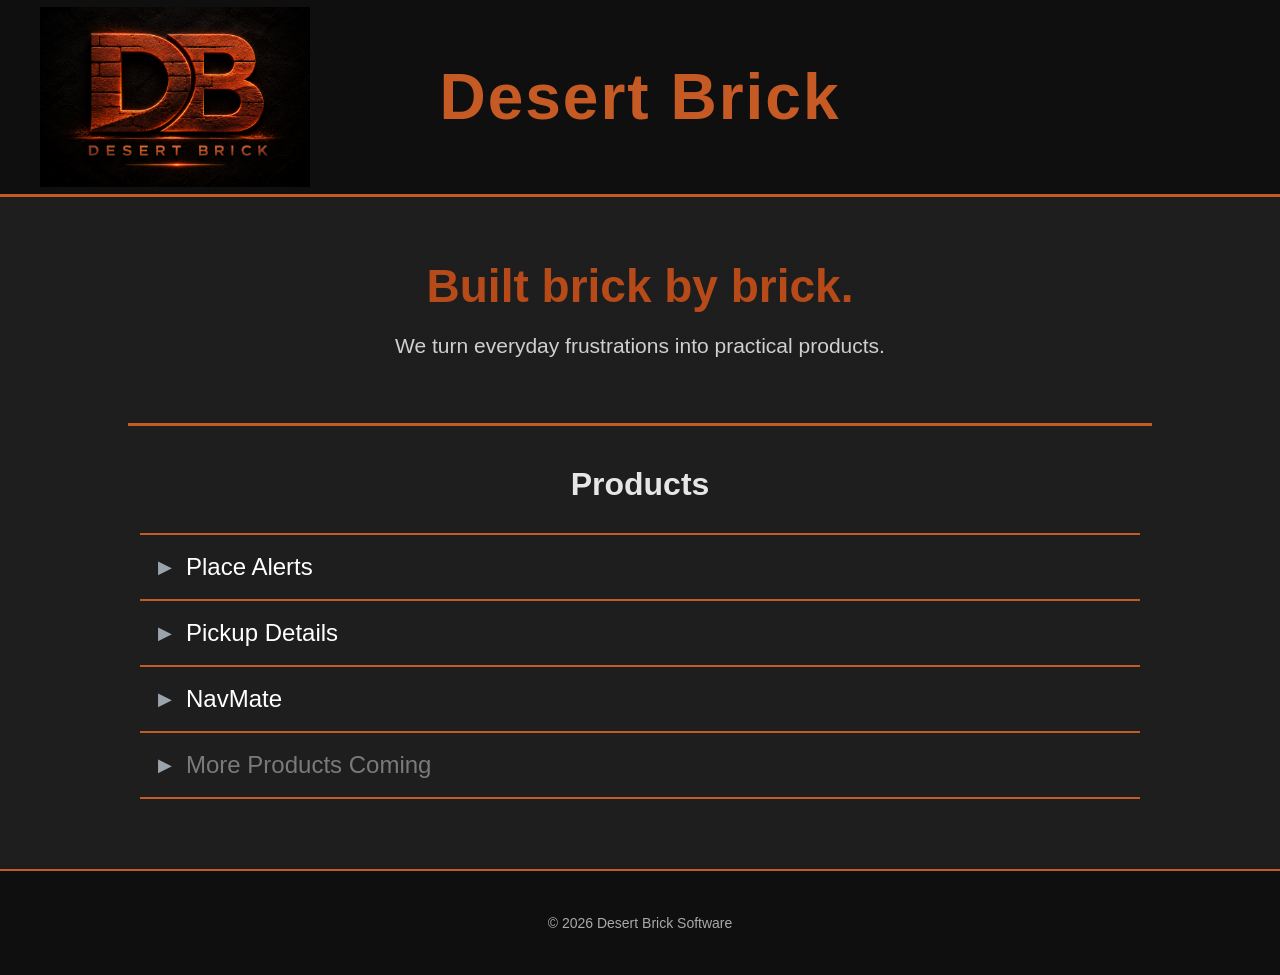
==== index.html @ cfd84d82 "wip" ====
<!DOCTYPE html>
<html lang="en">
<head>

<!-- Google tag (gtag.js) -->
<script async src="https://www.googletagmanager.com/gtag/js?id=G-PC0YV3BC98"></script>
<script>
  window.dataLayer = window.dataLayer || [];
  function gtag(){dataLayer.push(arguments);}
  gtag('js', new Date());

  gtag('config', 'G-PC0YV3BC98');
</script>

<meta charset="UTF-8">
<meta name="viewport" content="width=device-width, initial-scale=1.0">

<title>Desert Brick Software</title>

<link rel="stylesheet" href="/css/home.css">

</head>

<body>


<header class="header">

<div class="header-inner">

<img src="/assets/logo.png" class="logo">

<div class="brand">
Desert Brick
</div>

</div>

</header>



<section class="hero">

<h1>
Built <span class="brick">brick by brick</span>.
</h1>

<p>
We turn everyday frustrations into practical products.
</p>

</section>



<div class="divider"></div>



<section class="products">

<h2>Products</h2>



<div class="accordion">


<div class="accordion-item" data-product="place_alerts">

<button class="accordion-header">

<span class="chevron">▶</span>

<span class="product-title live">
Place Alerts
</span>

</button>


<div class="accordion-content">

<p>
Location-based alerts that trigger when you arrive somewhere.
Perfect for errands, pickups, and remembering things at the right place.
</p>

<div class="product-buttons">

<a class="btn primary" href="https://play.google.com/store/apps/details?id=com.yourname.placenotes" target="_blank" rel="noopener noreferrer" data-track-cta="play_store">
Get it on Google Play
</a>

<!-- KEEP THIS EXACT (Play Store uses it) -->
<a class="btn" href="/apps/place-alerts/privacy-policy/" data-track-cta="privacy_policy">
Privacy Policy
</a>

<!-- UPDATED ONLY THIS -->
<a class="btn" href="/apps/place-alerts/terms/" data-track-cta="terms">
Terms of Service
</a>

</div>

</div>

</div>




<div class="accordion-item" data-product="pickup_details">

<button class="accordion-header">

<span class="chevron">▶</span>

<span class="product-title live">
Pickup Details
</span>

</button>


<div class="accordion-content">

<p>
Cut down on repetitive buyer messages by answering common questions before they reach your inbox.
</p>

<div class="product-buttons">

<a class="btn primary" href="https://pickupdetails.com" target="_blank" rel="noopener noreferrer" data-track-cta="visit_website">
Visit Website
</a>

<a class="btn" href="/apps/pickup-details/privacy-policy/" data-track-cta="privacy_policy">
Privacy Policy
</a>

<a class="btn" href="/apps/pickup-details/terms/" data-track-cta="terms">
Terms of Service
</a>

</div>

</div>

</div>




<div class="accordion-item" data-product="navmate">

<button class="accordion-header">

<span class="chevron">▶</span>

<span class="product-title live">
NavMate
</span>

</button>


<div class="accordion-content">

<p>
Navigation designed for real people.
</p>

<p>
Built after watching my mom struggle with modern navigation apps that were supposed to make driving easier.
</p>

<p>
NavMate focuses on clarity, simplicity, and confidence behind the wheel.
</p>

<p>
Currently in early development. Join the waitlist for updates and early access.
</p>

<div class="product-buttons">

<a class="btn primary" href="/apps/navmate/" data-track-cta="waitlist">
Join the Waitlist
</a>

</div>

</div>

</div>




<div class="accordion-item" data-product="future_products">

<button class="accordion-header">

<span class="chevron">▶</span>

<span class="product-title future">
More Products Coming
</span>

</button>


<div class="accordion-content">

<p>
<strong>Eleva</strong><br>
Toeless compression socks designed to stay in place with a more secure and comfortable fit.
</p>

<p>
<strong>Utilio</strong><br>
One utility app packed with practical tools for everyday life.
</p>

<p>
More products are currently under construction.
</p>

</div>

</div>



</div>

</section>



<footer class="footer">

<p>
© 2026 Desert Brick Software
</p>

</footer>



<script src="/analytics.js"></script>
<script src="/accordion.js"></script>

</body>
</html>
---- css/home.css ----
body{
margin:0;
font-family:Arial, Helvetica, sans-serif;
background:#1e1e1e;
color:#e6e6e6;
}



/* HEADER */

/* HEADER */

.header{
background:#0f0f0f;
border-bottom:3px solid #c65a24;
}

.header-inner{
display:flex;
align-items:center;
justify-content:center;
padding:60px 60px;   /* bigger header height */
position:relative;
}

.logo{
height:180px;
position:absolute;
left:40px;
top:50%;
transform:translateY(-50%);
}

.brand{
font-size:64px;      /* stronger title */
font-weight:700;
letter-spacing:2px;
color:#c65a24;
}



/* HERO */

.hero{
text-align:center;
padding:24px 20px 14px;

background-image:
linear-gradient(rgba(30,30,30,.92), rgba(30,30,30,.92)),
url("https://www.transparenttextures.com/patterns/brick-wall.png");
}

.hero h1{
font-size:46px;
margin-bottom:16px;
color:#b64a18;
}

.hero p{
font-size:21px;
color:#cfcfcf;
}

.brick{
color:inherit;
}



/* DIVIDER */

.divider{
height:3px;
background:#c65a24;
width:80%;
margin:30px auto 40px auto;
}



/* PRODUCTS */

.products{
max-width:1000px;
margin:auto;
padding-bottom:70px;
}

.products h2{
text-align:center;
font-size:32px;
margin-bottom:30px;
}



/* ACCORDION */

.accordion-item{
border-top:2px solid #c65a24;
}

.accordion-item:last-child{
border-bottom:2px solid #c65a24;
}

.accordion-header{
width:100%;
background:none;
border:none;
color:#ffffff;
font-size:24px;
padding:18px;
text-align:left;
cursor:pointer;
display:flex;
align-items:center;
gap:14px;
}



/* CHEVRON */

.chevron{
color:#9aa4ad;
font-size:18px;
transition:transform .3s ease;
}



/* PRODUCT COLORS */

.product-title.live{
color:#ffffff;
}

.product-title.future{
color:#7a7a7a;
}



/* ACCORDION CONTENT */

.accordion-content{
max-height:0;
overflow:hidden;
transition:max-height .35s ease;
padding:0 18px;
color:#d0d0d0;
}



/* BUTTONS */

.product-buttons{
margin-top:20px;
display:flex;
flex-direction:column;
gap:10px;
max-width:300px;
}

.btn{
text-decoration:none;
border:1px solid #555;
padding:12px;
text-align:center;
border-radius:5px;
color:#e6e6e6;
transition:all .2s;
}

.btn:hover{
background:#444;
}

.primary{
background:#c65a24;
border:none;
color:#111;
font-weight:600;
}

.primary:hover{
background:#d96b2c;
}



/* FOOTER */

.footer{
text-align:center;
padding:30px;
background:#0f0f0f;
border-top:2px solid #c65a24;
font-size:14px;
color:#aaaaaa;
}

@media (max-width: 768px) {

  .header-inner{
    flex-direction:column;
    gap:20px;
    padding:30px 20px;
  }

  .logo{
    position:static;
    transform:none;
    left:auto;
    top:auto;
    height:140px;
  }

  .brand{
    font-size:clamp(36px, 8vw, 48px);
    text-align:center;
    letter-spacing:1px;
    line-height:1.1;
  }

}
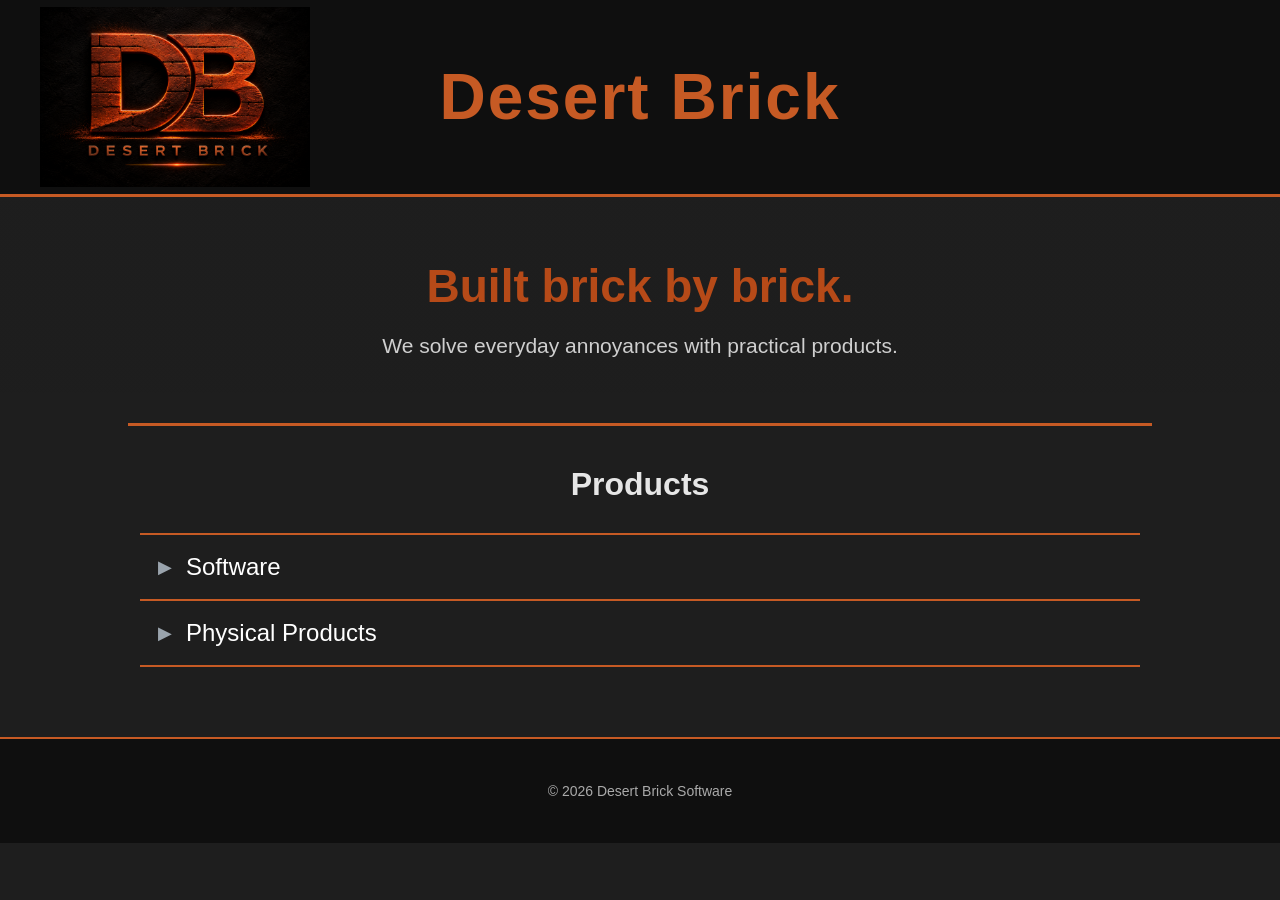
==== commit e9ea1aa6: "wip" ====
--- a/index.html
+++ b/index.html
@@ -47,7 +47,7 @@
 </h1>
 
 <p>
-We turn everyday frustrations into practical products.
+We solve everyday annoyances with practical products.
 </p>
 
 </section>
@@ -63,6 +63,24 @@
 <h2>Products</h2>
 
 
+
+<div class="accordion">
+
+
+<div class="accordion-item" data-product="software">
+
+<button class="accordion-header">
+
+<span class="chevron">▶</span>
+
+<span class="product-title live">
+Software
+</span>
+
+</button>
+
+
+<div class="accordion-content">
 
 <div class="accordion">
 
@@ -198,36 +216,93 @@
 </div>
 
 
-
-
-<div class="accordion-item" data-product="future_products">
+</div>
+
+</div>
+
+</div>
+
+
+
+
+<div class="accordion-item" data-product="physical_products">
+
+<button class="accordion-header">
+
+<span class="chevron">▶</span>
+
+<span class="product-title live">
+Physical Products
+</span>
+
+</button>
+
+
+<div class="accordion-content">
+
+<div class="accordion">
+
+
+<div class="accordion-item" data-product="no_soliciting_signs">
+
+<button class="accordion-header">
+
+<span class="chevron">▶</span>
+
+<span class="product-title live">
+No Soliciting Signs
+</span>
+
+</button>
+
+
+<div class="accordion-content">
+
+<p>
+Unwanted door-to-door sales are a common frustration. These signs combine clear messaging with a bit of humor to help discourage interruptions before someone ever rings the bell.
+</p>
+
+<div class="product-buttons">
+
+<!-- TODO: Replace placeholder with actual Etsy shop URL -->
+<a class="btn primary" href="https://www.etsy.com/shop/TODO" target="_blank" rel="noopener noreferrer" data-track-cta="shop_etsy">
+Shop on Etsy
+</a>
+
+</div>
+
+</div>
+
+</div>
+
+
+
+
+<div class="accordion-item" data-product="eleva">
 
 <button class="accordion-header">
 
 <span class="chevron">▶</span>
 
 <span class="product-title future">
-More Products Coming
-</span>
-
-</button>
-
-
-<div class="accordion-content">
-
-<p>
-<strong>Eleva</strong><br>
+Eleva (Coming Soon)
+</span>
+
+</button>
+
+
+<div class="accordion-content">
+
+<p>
 Toeless compression socks designed to stay in place with a more secure and comfortable fit.
 </p>
 
-<p>
-<strong>Utilio</strong><br>
-One utility app packed with practical tools for everyday life.
-</p>
-
-<p>
-More products are currently under construction.
-</p>
+</div>
+
+</div>
+
+
+</div>
 
 </div>
 
@@ -255,4 +330,4 @@
 <script src="/accordion.js"></script>
 
 </body>
-</html>+</html>
--- a/css/home.css
+++ b/css/home.css
@@ -104,6 +104,15 @@
 
 .accordion-item:last-child{
 border-bottom:2px solid #c65a24;
+}
+
+.accordion-content .accordion-item:last-child{
+border-bottom:none;
+}
+
+.accordion-content > .accordion{
+margin-left:-18px;
+margin-right:-18px;
 }
 
 .accordion-header{
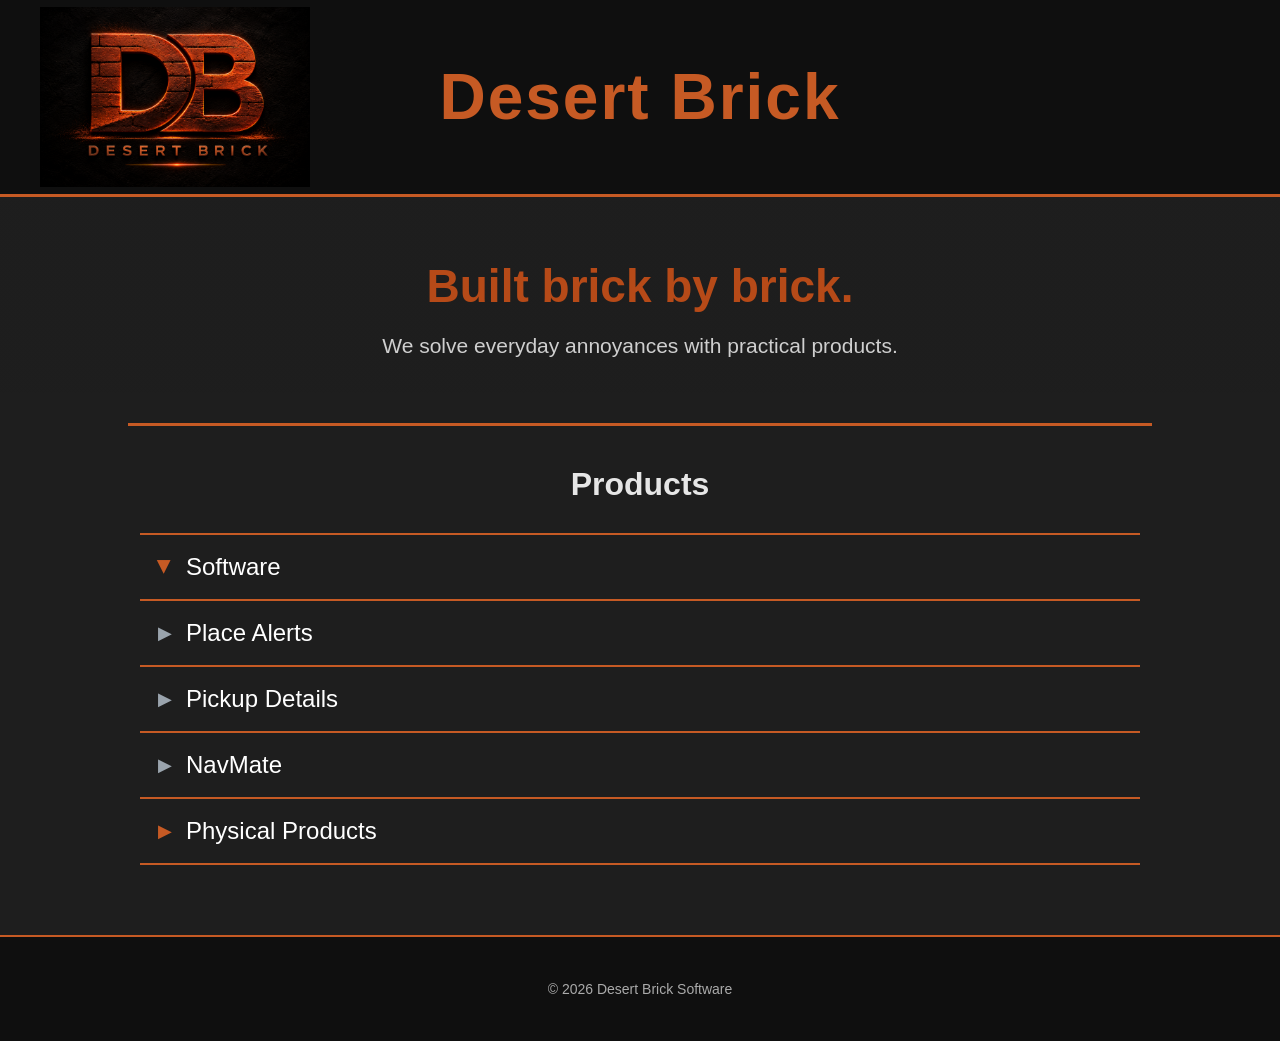
==== commit 8299d1ba: "wip" ====
--- a/index.html
+++ b/index.html
@@ -67,7 +67,7 @@
 <div class="accordion">
 
 
-<div class="accordion-item" data-product="software">
+<div class="accordion-item category" data-product="software" data-open-default>
 
 <button class="accordion-header">
 
@@ -225,7 +225,7 @@
 
 
 
-<div class="accordion-item" data-product="physical_products">
+<div class="accordion-item category" data-product="physical_products">
 
 <button class="accordion-header">
 
@@ -259,14 +259,13 @@
 <div class="accordion-content">
 
 <p>
-Unwanted door-to-door sales are a common frustration. These signs combine clear messaging with a bit of humor to help discourage interruptions before someone ever rings the bell.
+Unwanted door-to-door sales are a common annoyance. These signs combine clear messaging with a bit of humor to help discourage interruptions before someone ever rings the bell.
 </p>
 
 <div class="product-buttons">
 
-<!-- TODO: Replace placeholder with actual Etsy shop URL -->
-<a class="btn primary" href="https://www.etsy.com/shop/TODO" target="_blank" rel="noopener noreferrer" data-track-cta="shop_etsy">
-Shop on Etsy
+<a class="btn primary" href="https://www.etsy.com/listing/4549832198/funny-no-soliciting-sign-we-found-jesus?sr_prefetch=1&pf_from=shop_home&ref=shop_home_active_1&logging_key=e68ad227c26dc7ee9ab0df8d084349a747fb2555%3A4549832198" target="_blank" rel="noopener noreferrer" data-track-cta="shop_etsy">
+Buy on Etsy
 </a>
 
 </div>
--- a/css/home.css
+++ b/css/home.css
@@ -139,6 +139,10 @@
 transition:transform .3s ease;
 }
 
+.accordion-item.category > .accordion-header > .chevron{
+color:#c65a24;
+}
+
 
 
 /* PRODUCT COLORS */
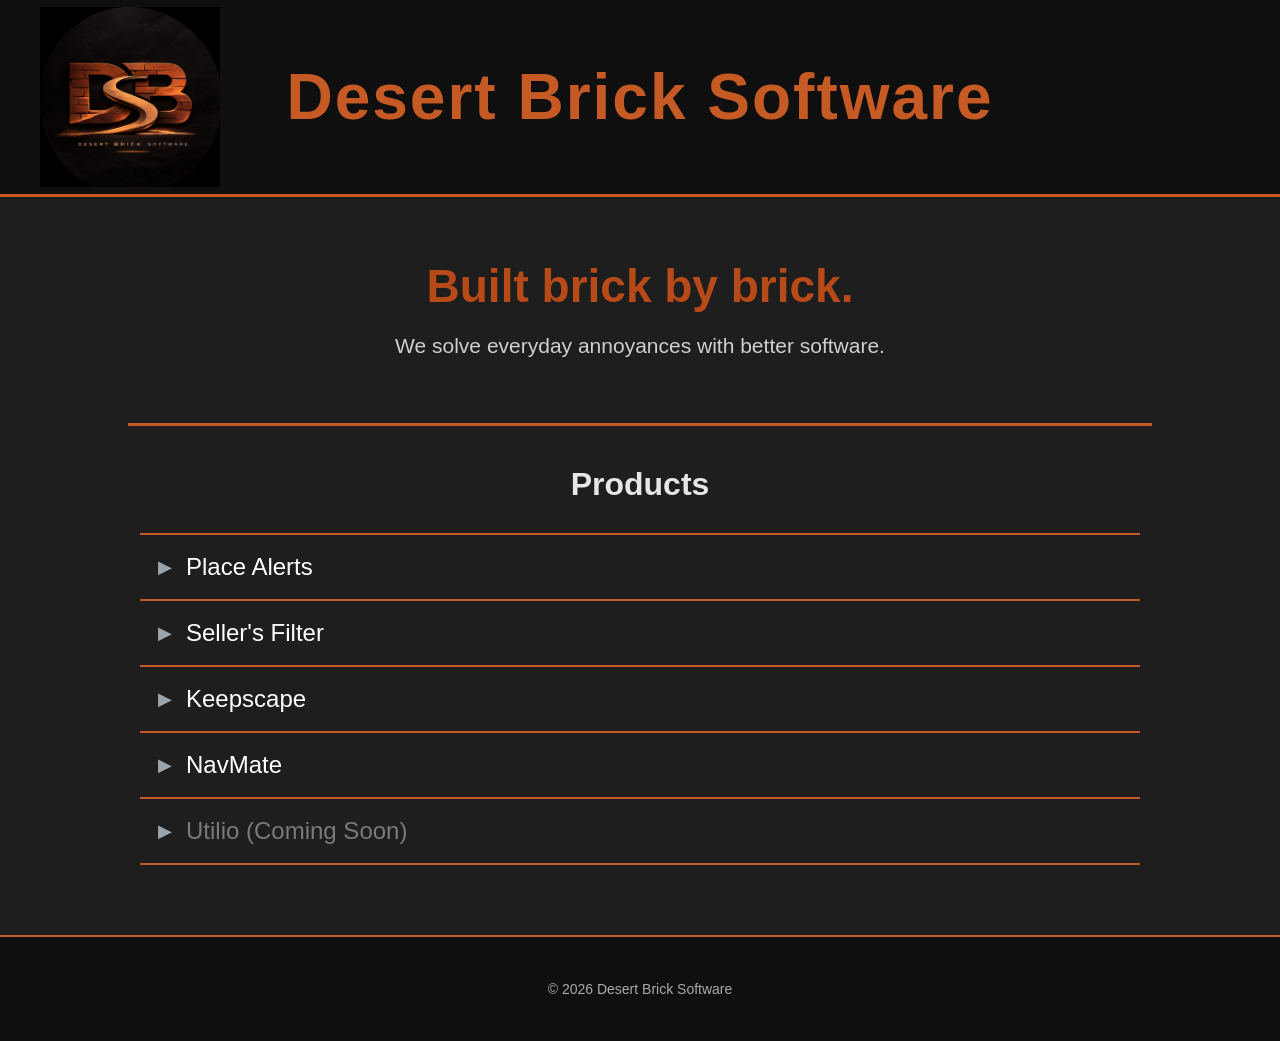
==== commit af9066ec: "wip" ====
--- a/index.html
+++ b/index.html
@@ -28,10 +28,10 @@
 
 <div class="header-inner">
 
-<img src="/assets/logo.png" class="logo">
+<img src="/assets/logo.png" class="logo" alt="Desert Brick Software">
 
 <div class="brand">
-Desert Brick
+Desert Brick Software
 </div>
 
 </div>
@@ -47,7 +47,7 @@
 </h1>
 
 <p>
-We solve everyday annoyances with practical products.
+We solve everyday annoyances with better software.
 </p>
 
 </section>
@@ -63,24 +63,6 @@
 <h2>Products</h2>
 
 
-
-<div class="accordion">
-
-
-<div class="accordion-item category" data-product="software" data-open-default>
-
-<button class="accordion-header">
-
-<span class="chevron">▶</span>
-
-<span class="product-title live">
-Software
-</span>
-
-</button>
-
-
-<div class="accordion-content">
 
 <div class="accordion">
 
@@ -130,14 +112,14 @@
 
 
 
-<div class="accordion-item" data-product="pickup_details">
-
-<button class="accordion-header">
-
-<span class="chevron">▶</span>
-
-<span class="product-title live">
-Pickup Details
+<div class="accordion-item" data-product="sellers_filter">
+
+<button class="accordion-header">
+
+<span class="chevron">▶</span>
+
+<span class="product-title live">
+Seller's Filter
 </span>
 
 </button>
@@ -172,6 +154,32 @@
 
 
 
+<div class="accordion-item" data-product="keepscape">
+
+<button class="accordion-header">
+
+<span class="chevron">▶</span>
+
+<span class="product-title live">
+Keepscape
+</span>
+
+</button>
+
+
+<div class="accordion-content">
+
+<p>
+Preserve the stories behind your most meaningful belongings. Keepscape helps you organize photos, memories, and the history behind the things that matter most.
+</p>
+
+</div>
+
+</div>
+
+
+
+
 <div class="accordion-item" data-product="navmate">
 
 <button class="accordion-header">
@@ -216,92 +224,26 @@
 </div>
 
 
-</div>
-
-</div>
-
-</div>
-
-
-
-
-<div class="accordion-item category" data-product="physical_products">
-
-<button class="accordion-header">
-
-<span class="chevron">▶</span>
-
-<span class="product-title live">
-Physical Products
-</span>
-
-</button>
-
-
-<div class="accordion-content">
-
-<div class="accordion">
-
-
-<div class="accordion-item" data-product="no_soliciting_signs">
-
-<button class="accordion-header">
-
-<span class="chevron">▶</span>
-
-<span class="product-title live">
-No Soliciting Signs
-</span>
-
-</button>
-
-
-<div class="accordion-content">
-
-<p>
-Unwanted door-to-door sales are a common annoyance. These signs combine clear messaging with a bit of humor to help discourage interruptions before someone ever rings the bell.
-</p>
-
-<div class="product-buttons">
-
-<a class="btn primary" href="https://www.etsy.com/listing/4549832198/funny-no-soliciting-sign-we-found-jesus?sr_prefetch=1&pf_from=shop_home&ref=shop_home_active_1&logging_key=e68ad227c26dc7ee9ab0df8d084349a747fb2555%3A4549832198" target="_blank" rel="noopener noreferrer" data-track-cta="shop_etsy">
-Buy on Etsy
-</a>
-
-</div>
-
-</div>
-
-</div>
-
-
-
-
-<div class="accordion-item" data-product="eleva">
+
+
+<div class="accordion-item" data-product="utilio">
 
 <button class="accordion-header">
 
 <span class="chevron">▶</span>
 
 <span class="product-title future">
-Eleva (Coming Soon)
-</span>
-
-</button>
-
-
-<div class="accordion-content">
-
-<p>
-Toeless compression socks designed to stay in place with a more secure and comfortable fit.
-</p>
-
-</div>
-
-</div>
-
-
-</div>
+Utilio (Coming Soon)
+</span>
+
+</button>
+
+
+<div class="accordion-content">
+
+<p>
+One utility app packed with practical tools for everyday life.
+</p>
 
 </div>
 
--- a/css/home.css
+++ b/css/home.css
@@ -104,15 +104,6 @@
 
 .accordion-item:last-child{
 border-bottom:2px solid #c65a24;
-}
-
-.accordion-content .accordion-item:last-child{
-border-bottom:none;
-}
-
-.accordion-content > .accordion{
-margin-left:-18px;
-margin-right:-18px;
 }
 
 .accordion-header{
@@ -139,12 +130,6 @@
 transition:transform .3s ease;
 }
 
-.accordion-item.category > .accordion-header > .chevron{
-color:#c65a24;
-}
-
-
-
 /* PRODUCT COLORS */
 
 .product-title.live{
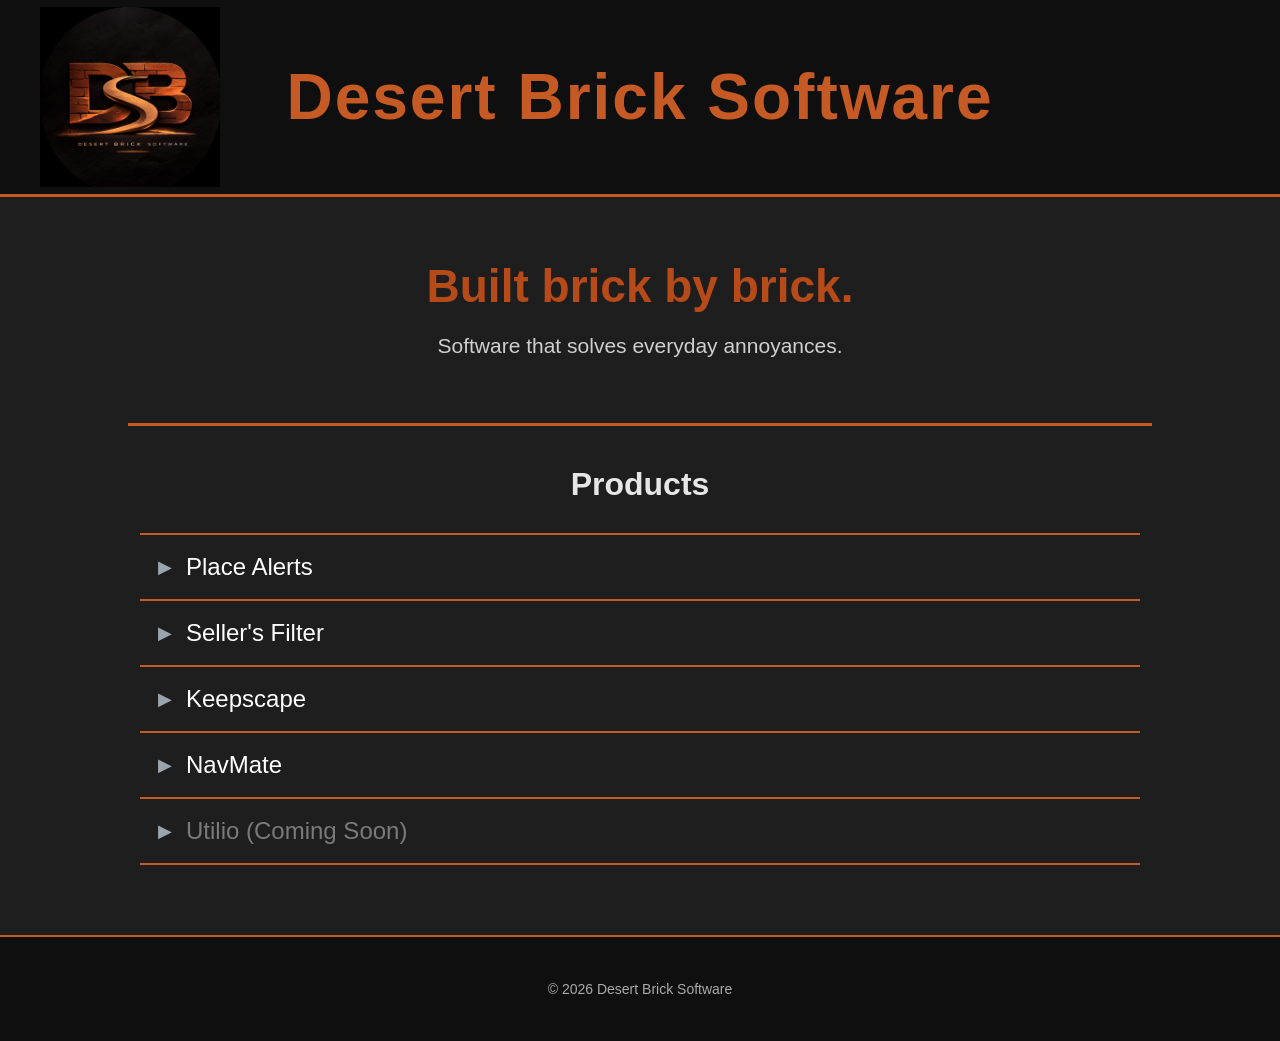
==== commit 3e5b5c71: "wip" ====
--- a/index.html
+++ b/index.html
@@ -47,7 +47,7 @@
 </h1>
 
 <p>
-We solve everyday annoyances with better software.
+Software that solves everyday annoyances.
 </p>
 
 </section>
@@ -170,8 +170,16 @@
 <div class="accordion-content">
 
 <p>
-Preserve the stories behind your most meaningful belongings. Keepscape helps you organize photos, memories, and the history behind the things that matter most.
-</p>
+A modern take on the traditional guestbook. Keepscape captures guests' handwritten messages digitally, then lets you arrange them with photos into a personalized keepsake you'll actually want to revisit.
+</p>
+
+<div class="product-buttons">
+
+<a class="btn primary" href="https://www.desertbrick.com/keepscape" data-track-cta="view_keepscape">
+View Keepscape
+</a>
+
+</div>
 
 </div>
 
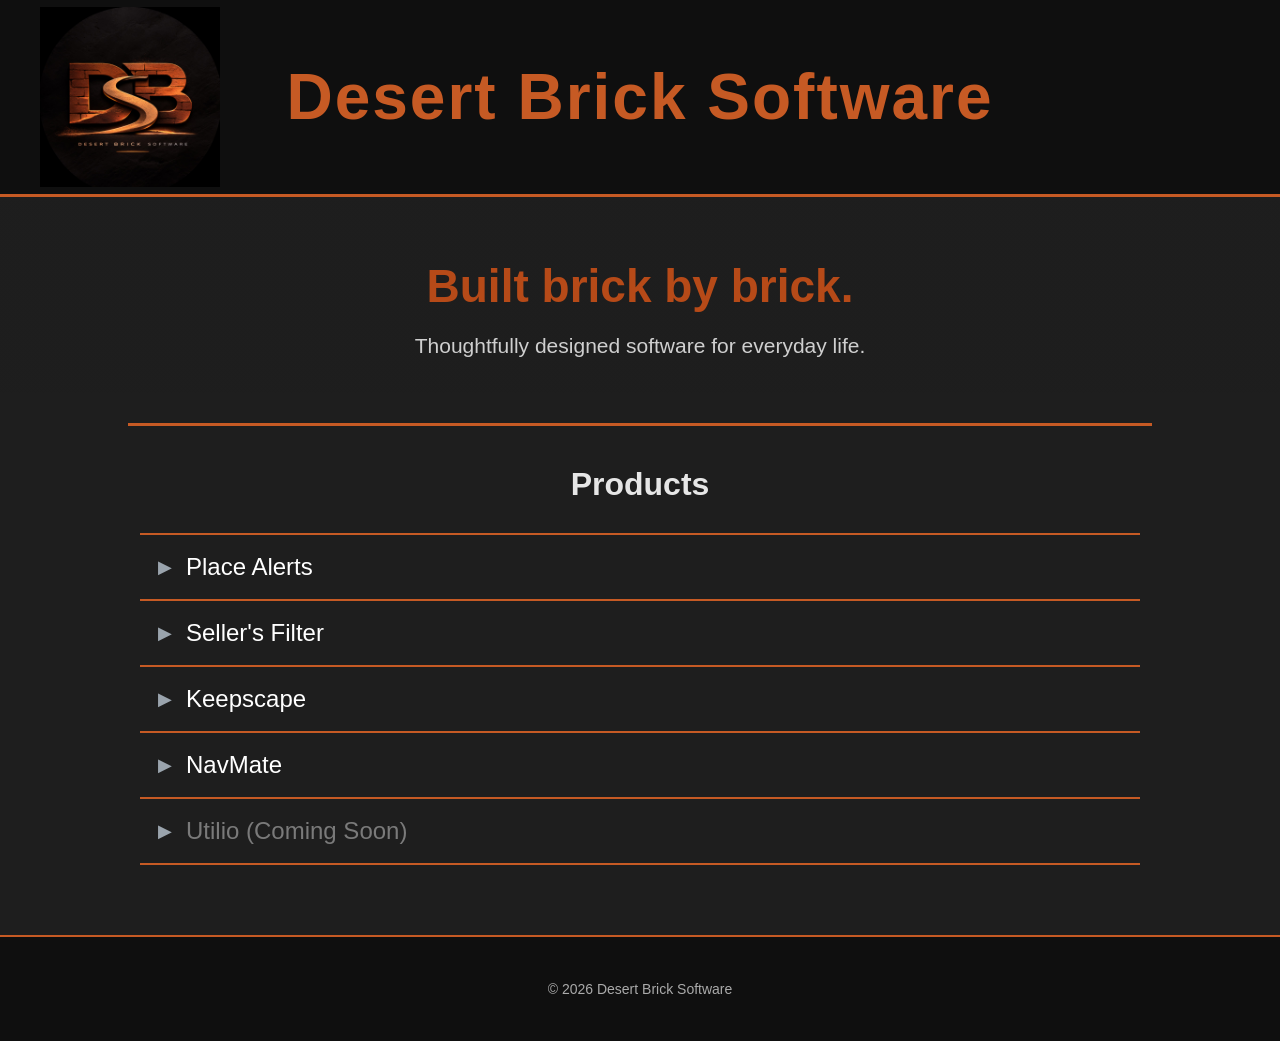
==== commit b37f0d1d: "wip" ====
--- a/index.html
+++ b/index.html
@@ -47,7 +47,7 @@
 </h1>
 
 <p>
-Software that solves everyday annoyances.
+Thoughtfully designed software for everyday life.
 </p>
 
 </section>
@@ -133,15 +133,15 @@
 
 <div class="product-buttons">
 
-<a class="btn primary" href="https://pickupdetails.com" target="_blank" rel="noopener noreferrer" data-track-cta="visit_website">
+<a class="btn primary" href="https://www.sellersfilter.com" data-track-cta="visit_website">
 Visit Website
 </a>
 
-<a class="btn" href="/apps/pickup-details/privacy-policy/" data-track-cta="privacy_policy">
+<a class="btn" href="https://www.sellersfilter.com/legal/privacy-policy/" data-track-cta="privacy_policy">
 Privacy Policy
 </a>
 
-<a class="btn" href="/apps/pickup-details/terms/" data-track-cta="terms">
+<a class="btn" href="https://www.sellersfilter.com/legal/terms/" data-track-cta="terms">
 Terms of Service
 </a>
 
